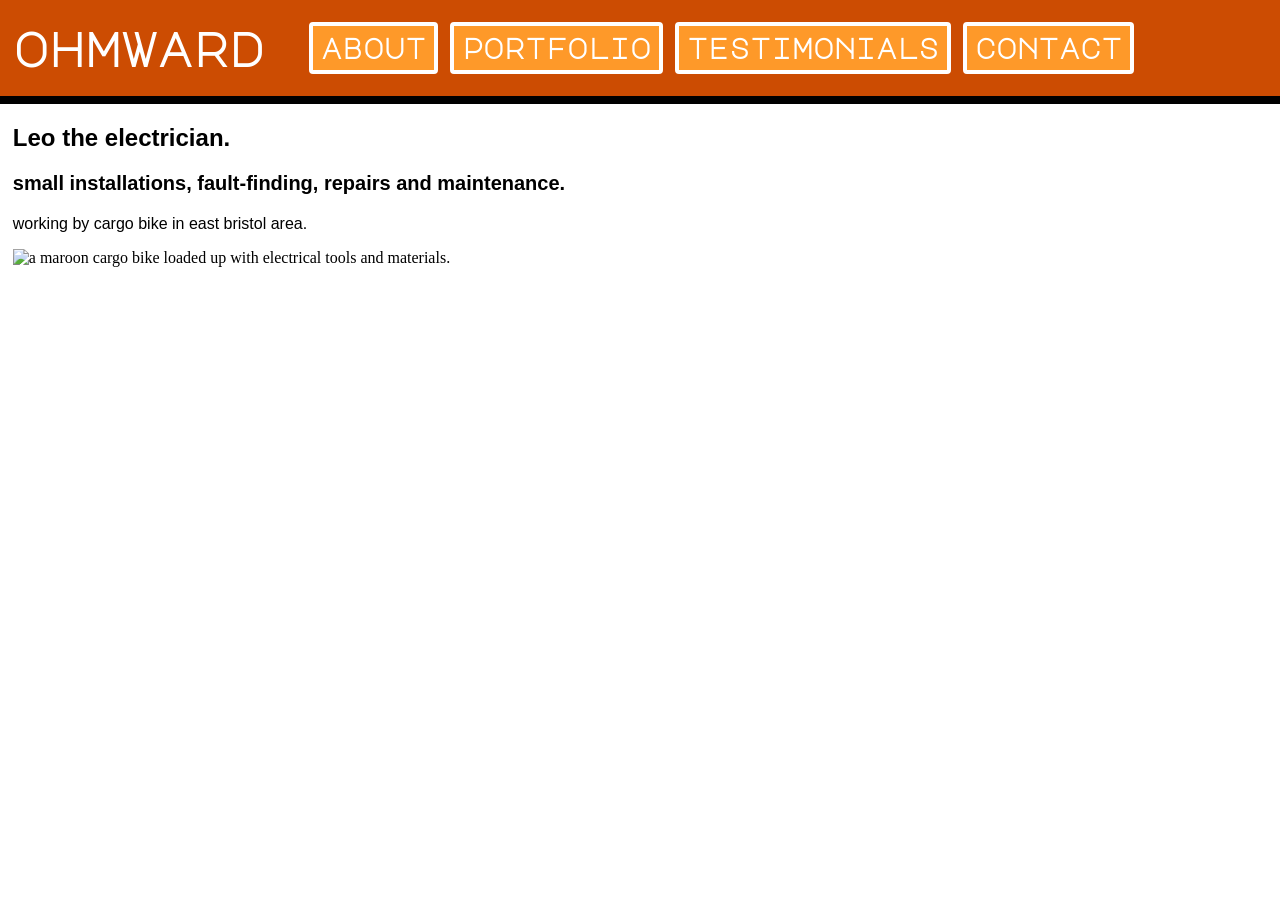
==== index.html @ bf679820 "adding meta tags" ====
<!DOCTYPE html>
<html>
    <head>
        <title>Ohmward - Leo the Electrician</title>
        <meta name="viewport" content="width=device-width, initial-scale=1">
        <link rel="icon" href="./resources/images/o-logo.png">
        <link rel="stylesheet" href="./resources/css/styles.css">

        <!-- fonts -->
        <link rel="preconnect" href="https://fonts.googleapis.com">
        <link rel="preconnect" href="https://fonts.gstatic.com" crossorigin>
        <link href="https://fonts.googleapis.com/css2?family=Datatype:wght@100..900&display=swap" 
            rel="stylesheet">
        <link href="https://fonts.googleapis.com/css2?family=Bungee&family=Datatype:wght@100..900&family=Major+Mono+Display&display=swap" 
            rel="stylesheet">

    </head>

    <body>
        <header>
            <div class="header-content">
                <h1><a href="./index.html">Ohmward</a></h1>
                <nav>
                    <ul>
                        <li><a href="./about.html">About</a></li>
                        <li><a href="./portfolio.html">Portfolio</a></li>
                        <li><a href="./testimonials.html">Testimonials</a></li>
                        <li><a href="./contact.html">Contact</a></li>
                    </ul>
                </nav>
            </div>
        </header>

        <main class="home">
            <div class="home-content">
                <h2><span id="no-lower">Leo</span> the Electrician.</h2>
                <h3>Small installations, fault-finding, repairs and maintenance.</h3>
                <p>Working by cargo bike in east Bristol area.</p>
                <div class="home-image">
                    <img id="home-bike" src="./resources/images/bike-loaded.jpg" 
                        alt="A maroon cargo bike loaded up with electrical tools and materials."
                        title="Loaded up ready to go" />
                </div>

            </div>
        </main>
    </body>

</html>
---- resources/css/styles.css ----
/* generic */

/* html and body*/
html, body {
    top: 0; right: 0; bottom: 0; left: 0;
    margin: 0; padding: 0;
    font-size: 16px;
    text-transform: lowercase;
}

/* fonts and text */
h1 {
    font-family: 'Major Mono Display', Arial, Helvetica, sans-serif;
    font-size: 3rem;
    color: white;
}
h2, h3, p {
    font-family: 'Datatype', Arial, Helvetica, sans-serif;
    color: black;
}
h2 {
    font-size: 1.5rem;
}
h3 {
    font-size: 1.25rem;
}
p {
    font-size: 1rem;
}
#no-lower {
    text-transform: none;
}
a {
    text-decoration: none;
}

/* other generic */
img {
    height: 16rem;
    width: auto;
}

/* header */
header {
    left: 0; right: 0; top: 0;
    margin: 0; padding: 0;
    height: 6rem;
    width: 100%;
    z-index: 10;
    position: fixed;
    background-color: #cc4c02;
    border-bottom: 0.5rem solid black;
    display: flex;
    justify-content: center;
    align-items: center;
}
header .header-content {
    margin: 0; padding: 0;
    height: 90%; 
    width: 98%;
    display: flex;
    justify-content: left;
    align-items: center;
    background-color: transparent;
}
header h1, nav, nav li {
    margin: 0; padding: 0;
}
nav li {
    display: inline-flex;
}
header h1 a {
    color: white;
}
nav li a {
    font-family: 'Major Mono Display', Arial, Helvetica, sans-serif;
    font-weight: bold;
    font-size: 1.75rem;
    color: white;
    background-color: #fe9929;
    border: 0.25rem solid white;
    border-radius: 0.25rem;
    margin: 0.25rem;
    padding: 0.5rem;
}
nav li a:hover {
    background-color: #fed98e;
}
#here {
    color: black;
    background-color: transparent;
}
#here:hover {
    cursor: default;
}

/* generic main */
main {
    top: 6.5rem;
    position: absolute;
}
.home, .about, .portfolio, .testimonials, .contact {
    width: 100%;
    display: flex;
    justify-content: center;
    align-items: center;
}

/* generic content blocks */
.home-content, .about-content, .portfolio-content, 
.testimonials-content, .contact-content {
    width: 98%;
}
.about-content, .portfolio-images, .quote-block {
    display: flex;
    column-gap: 1rem;
    row-gap: 1rem;
    flex-flow: row wrap;
}

/* about */
.cv, .background {
    max-width: 25rem;
}

/* portfolio */
.portfolio-content {
    display: flex;
    flex-direction: column;
}
/* testimonials */
.quote {
    padding: 1rem;
    border: 0.25rem solid black;
    border-radius: 0.25rem;
}

/* contact */
.contact p {
    margin: 0; padding: 0;
}
.phone, .email {
    display: flex;
    flex-direction: row;
    align-items: center;
}
.contact-content a {
    color: black;
}
#contact-icon {
    font-size: 4rem;
}
#link {
    padding: 0 1rem;
}



/*smaller than default width*/
@media (max-width: 1160px) {
    nav li a {font-size: 1.5rem;}
}
@media (max-width: 1060px) {
    nav li a {font-size: 1.25rem;}
}
@media (max-width: 950px) {
    nav li a {font-size: 1rem;}
}
@media (max-width: 860px) {
    header {height: 12.5rem;}
    nav li {
        display: flex;
        flex-direction: column;
        justify-content: flex-end;
    }
    main {top: 12.5rem;}
    img {height: 12rem; width: auto;}
}
@media (max-width: 400px) {
    h1 {font-size: 1rem;}
}
/*nested max widths for smaller screens and smaller font sizes specifically*/
@media only screen and (max-width: 358px) {
}
@media only screen and (max-width: 300px) {

}

/*smaller than default height but only if not smaller than smallest specified width*/
@media only screen and (max-height: 696px) and (min-width: 430px) {

}

/*larger*/
@media only screen and (min-width: 1272px) {

}
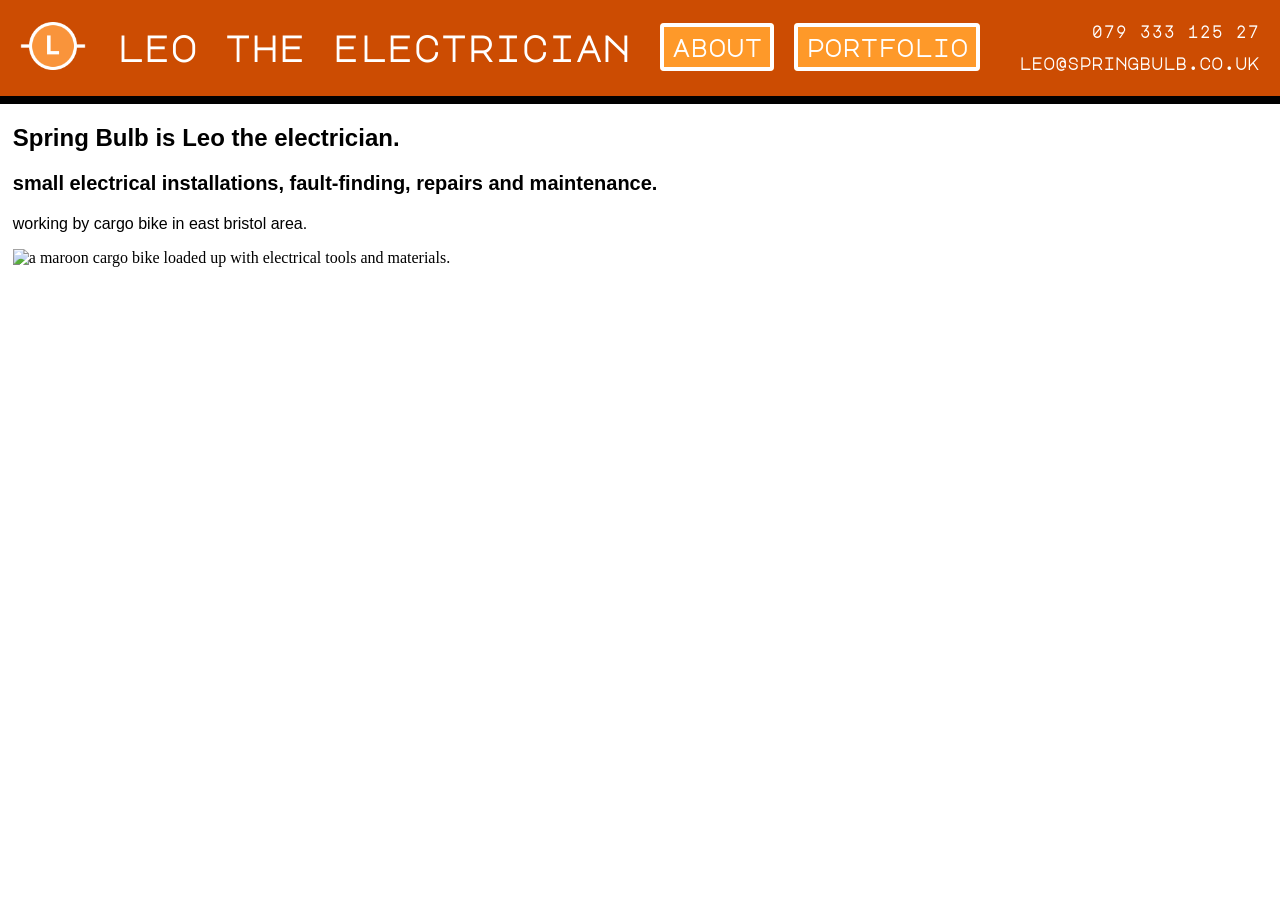
==== commit 1e95b72b: "renaming page again" ====
--- a/index.html
+++ b/index.html
@@ -1,9 +1,9 @@
 <!DOCTYPE html>
 <html>
     <head>
-        <title>Ohmward - Leo the Electrician</title>
+        <title>Spring Bulb - Leo the Electrician</title>
         <meta name="viewport" content="width=device-width, initial-scale=1">
-        <link rel="icon" href="./resources/images/o-logo.png">
+        <link rel="icon" href="./resources/images/l-logo-coloured.png">
         <link rel="stylesheet" href="./resources/css/styles.css">
 
         <!-- fonts -->
@@ -19,22 +19,30 @@
     <body>
         <header>
             <div class="header-content">
-                <h1><a href="./index.html">Ohmward</a></h1>
-                <nav>
-                    <ul>
-                        <li><a href="./about.html">About</a></li>
-                        <li><a href="./portfolio.html">Portfolio</a></li>
-                        <li><a href="./testimonials.html">Testimonials</a></li>
-                        <li><a href="./contact.html">Contact</a></li>
-                    </ul>
-                </nav>
+                <div class="logo">
+                    <img id="logo" src="./resources/images/l-logo-coloured.png"
+                        alt="Leo the Electrician logo"
+                        title="Leo is a spring bulb" />
+                </div>
+                <div class="name">
+                    <a href="./leo-the-electrician.html"><h1>Leo the Electrician</h1></a>
+                </div>
+                <div class="navigator">
+                    <a href="./about.html">About</a>
+                    <a href="./portfolio.html">Portfolio</a></li>
+                    <!-- <a href="./testimonials.html">Testimonials</a> -->
+                </div>
+                <div class="contact">
+                    <a href="tel:+447933312527">079 333 125 27</a>
+                    <a href="mailto:leo@springbulb.co.uk">leo@springbulb.co.uk</a>
+                </div>
             </div>
         </header>
 
         <main class="home">
             <div class="home-content">
-                <h2><span id="no-lower">Leo</span> the Electrician.</h2>
-                <h3>Small installations, fault-finding, repairs and maintenance.</h3>
+                <h2><span id="no-lower">Spring Bulb is Leo</span> the Electrician.</h2>
+                <h3>Small electrical installations, fault-finding, repairs and maintenance.</h3>
                 <p>Working by cargo bike in east Bristol area.</p>
                 <div class="home-image">
                     <img id="home-bike" src="./resources/images/bike-loaded.jpg" 
--- a/resources/css/styles.css
+++ b/resources/css/styles.css
@@ -12,7 +12,8 @@
 /* fonts and text */
 h1 {
     font-family: 'Major Mono Display', Arial, Helvetica, sans-serif;
-    font-size: 3rem;
+    font-size: 2.25rem;
+    font-weight: bold;
     color: white;
 }
 h2, h3, p {
@@ -42,6 +43,8 @@
 }
 
 /* header */
+
+/* header general */
 header {
     left: 0; right: 0; top: 0;
     margin: 0; padding: 0;
@@ -55,36 +58,37 @@
     justify-content: center;
     align-items: center;
 }
-header .header-content {
-    margin: 0; padding: 0;
-    height: 90%; 
+.header-content {
     width: 98%;
     display: flex;
-    justify-content: left;
+    justify-content: space-between;
     align-items: center;
-    background-color: transparent;
 }
-header h1, nav, nav li {
+
+/* logo */
+.logo img {
+    height: 5rem;
+}
+
+/* name */
+.name {
     margin: 0; padding: 0;
+    display: flex;
 }
-nav li {
-    display: inline-flex;
-}
-header h1 a {
-    color: white;
-}
-nav li a {
+
+/* navigator */
+.navigator a {
     font-family: 'Major Mono Display', Arial, Helvetica, sans-serif;
     font-weight: bold;
-    font-size: 1.75rem;
+    font-size: 1.5rem;
     color: white;
     background-color: #fe9929;
     border: 0.25rem solid white;
     border-radius: 0.25rem;
-    margin: 0.25rem;
+    margin: 0.5rem;
     padding: 0.5rem;
 }
-nav li a:hover {
+.navigator a:hover {
     background-color: #fed98e;
 }
 #here {
@@ -95,12 +99,28 @@
     cursor: default;
 }
 
+/* contact */
+.contact {
+    display: flex;
+    flex-direction: column;
+    text-align: right;
+}
+.contact a {
+    padding: 0.5rem;
+    font-family: 'Major Mono Display', Arial, Helvetica, sans-serif;
+    font-size: 1rem;
+    font-weight: bold;
+    color: white;
+}
+
+
+
 /* generic main */
 main {
     top: 6.5rem;
     position: absolute;
 }
-.home, .about, .portfolio, .testimonials, .contact {
+.home, .about, .portfolio, .testimonials {
     width: 100%;
     display: flex;
     justify-content: center;
@@ -109,7 +129,7 @@
 
 /* generic content blocks */
 .home-content, .about-content, .portfolio-content, 
-.testimonials-content, .contact-content {
+.testimonials-content {
     width: 98%;
 }
 .about-content, .portfolio-images, .quote-block {
@@ -136,63 +156,44 @@
     border-radius: 0.25rem;
 }
 
-/* contact */
-.contact p {
-    margin: 0; padding: 0;
-}
-.phone, .email {
-    display: flex;
-    flex-direction: row;
-    align-items: center;
-}
-.contact-content a {
-    color: black;
-}
-#contact-icon {
-    font-size: 4rem;
-}
-#link {
-    padding: 0 1rem;
-}
+
+
 
 
 
 /*smaller than default width*/
-@media (max-width: 1160px) {
+@media only screen and (min-width: 1060px) and (max-width: 1160px) {
     nav li a {font-size: 1.5rem;}
 }
-@media (max-width: 1060px) {
+@media only screen and (min-width: 950px) and (max-width: 1060px) {
     nav li a {font-size: 1.25rem;}
 }
-@media (max-width: 950px) {
+@media only screen and (min-width: 860px) and (max-width: 950px) {
     nav li a {font-size: 1rem;}
 }
-@media (max-width: 860px) {
+@media only screen and (min-width: 400px) and (max-width: 860px) {
     header {height: 12.5rem;}
+    h1 {font-size: 2.5rem;}
     nav li {
         display: flex;
         flex-direction: column;
         justify-content: flex-end;
     }
+    nav li a {font-size: 1rem;}
     main {top: 12.5rem;}
     img {height: 12rem; width: auto;}
 }
-@media (max-width: 400px) {
+@media only screen and (max-width: 400px) {
     h1 {font-size: 1rem;}
-}
-/*nested max widths for smaller screens and smaller font sizes specifically*/
-@media only screen and (max-width: 358px) {
-}
-@media only screen and (max-width: 300px) {
-
 }
 
 /*smaller than default height but only if not smaller than smallest specified width*/
-@media only screen and (max-height: 696px) and (min-width: 430px) {
+@media (max-height: 696px) and (min-width: 430px) {
+
 
 }
 
 /*larger*/
-@media only screen and (min-width: 1272px) {
+@media (min-width: 1272px) {
 
 }
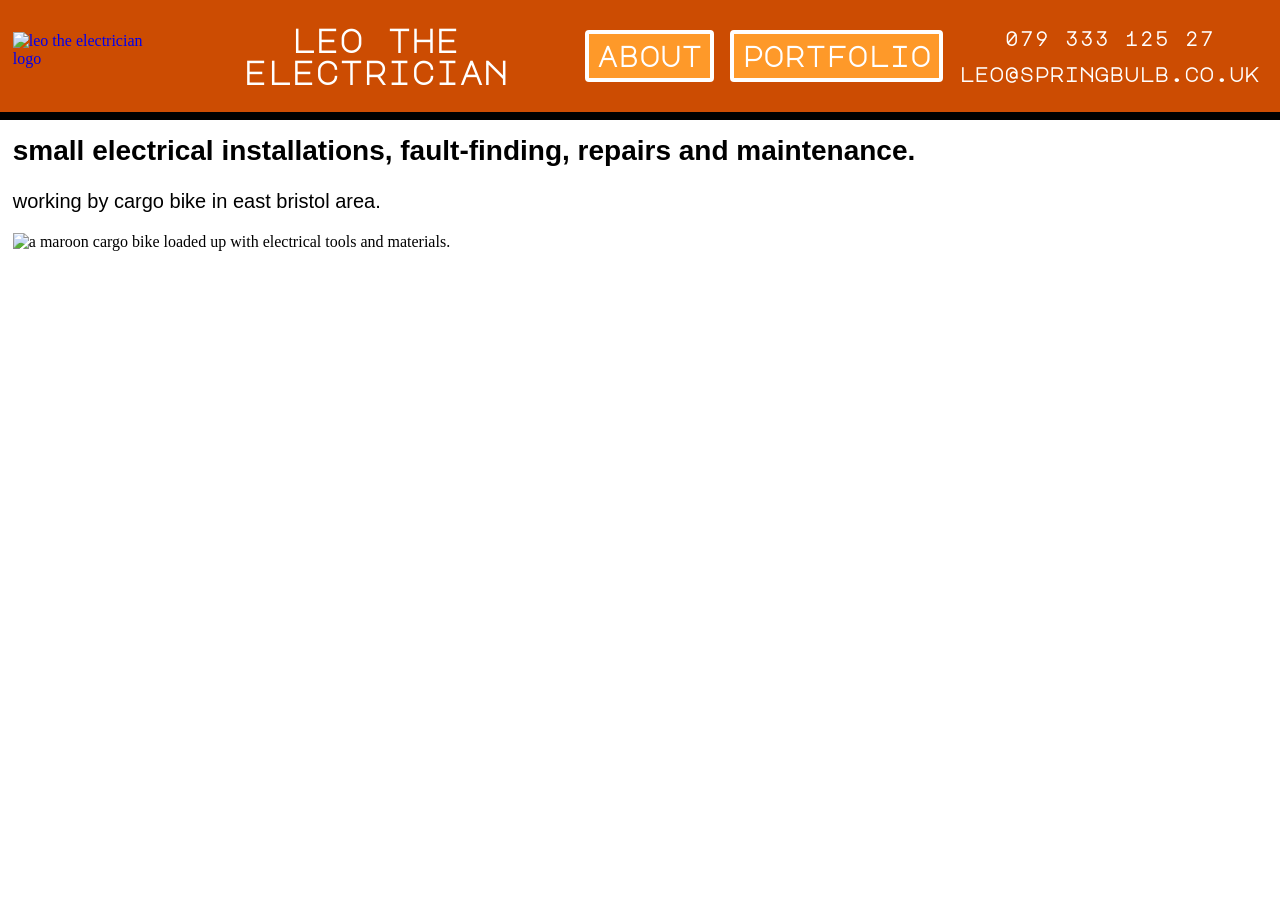
==== commit d6627a10: "rearranging header and sorting media queries" ====
--- a/index.html
+++ b/index.html
@@ -19,17 +19,21 @@
     <body>
         <header>
             <div class="header-content">
-                <div class="logo">
-                    <img id="logo" src="./resources/images/l-logo-coloured.png"
-                        alt="Leo the Electrician logo"
-                        title="Leo is a spring bulb" />
-                </div>
-                <div class="name">
-                    <a href="./leo-the-electrician.html"><h1>Leo the Electrician</h1></a>
+                <div class="logo-name">
+                    <a href="./index.html">
+                        <div class="logo">
+                            <img id="logo" src="./resources/images/l-logo-small.png"
+                            alt="Leo the Electrician logo"
+                            title="Leo is a spring bulb" />
+                        </div>
+                        <div class="name">
+                            <a href="./index.html"><h1>Leo the Electrician</h1></a>
+                        </div>
+                    </a>
                 </div>
                 <div class="navigator">
                     <a href="./about.html">About</a>
-                    <a href="./portfolio.html">Portfolio</a></li>
+                    <a href="./portfolio.html">Portfolio</a>
                     <!-- <a href="./testimonials.html">Testimonials</a> -->
                 </div>
                 <div class="contact">
@@ -41,8 +45,7 @@
 
         <main class="home">
             <div class="home-content">
-                <h2><span id="no-lower">Spring Bulb is Leo</span> the Electrician.</h2>
-                <h3>Small electrical installations, fault-finding, repairs and maintenance.</h3>
+                <h2>Small electrical installations, fault-finding, repairs and maintenance.</h2>
                 <p>Working by cargo bike in east Bristol area.</p>
                 <div class="home-image">
                     <img id="home-bike" src="./resources/images/bike-loaded.jpg" 
--- a/resources/css/styles.css
+++ b/resources/css/styles.css
@@ -10,25 +10,6 @@
 }
 
 /* fonts and text */
-h1 {
-    font-family: 'Major Mono Display', Arial, Helvetica, sans-serif;
-    font-size: 2.25rem;
-    font-weight: bold;
-    color: white;
-}
-h2, h3, p {
-    font-family: 'Datatype', Arial, Helvetica, sans-serif;
-    color: black;
-}
-h2 {
-    font-size: 1.5rem;
-}
-h3 {
-    font-size: 1.25rem;
-}
-p {
-    font-size: 1rem;
-}
 #no-lower {
     text-transform: none;
 }
@@ -36,51 +17,52 @@
     text-decoration: none;
 }
 
-/* other generic */
-img {
-    height: 16rem;
-    width: auto;
-}
+/* default screen size is mobile at 400px wide
+   media queries at bottom of file, screen size
+   increases, with some adjustments for screen
+   size smaller than 400px */
 
 /* header */
 
 /* header general */
+header, .header-content, .logo-name, .logo, .name,
+.navigator, .contact {
+    display: flex;
+    justify-content: center;
+    align-items: center;
+}
+.header-content, .logo-name, .contact {
+    flex-direction: column;
+}
 header {
     left: 0; right: 0; top: 0;
     margin: 0; padding: 0;
-    height: 6rem;
+    height: 16rem;
     width: 100%;
     z-index: 10;
     position: fixed;
     background-color: #cc4c02;
     border-bottom: 0.5rem solid black;
-    display: flex;
-    justify-content: center;
-    align-items: center;
 }
 .header-content {
     width: 98%;
-    display: flex;
-    justify-content: space-between;
-    align-items: center;
 }
-
-/* logo */
+/* logo and name */
 .logo img {
-    height: 5rem;
+    height: 3rem;
 }
-
-/* name */
-.name {
-    margin: 0; padding: 0;
-    display: flex;
+.name h1 {
+    font-family: 'Major Mono Display', Arial, Helvetica, sans-serif;
+    font-size: 1.7rem;
+    text-align: center;
+    font-weight: bold;
+    color: white;
 }
-
 /* navigator */
 .navigator a {
     font-family: 'Major Mono Display', Arial, Helvetica, sans-serif;
     font-weight: bold;
-    font-size: 1.5rem;
+    font-size: 1.25rem;
     color: white;
     background-color: #fe9929;
     border: 0.25rem solid white;
@@ -98,13 +80,7 @@
 #here:hover {
     cursor: default;
 }
-
 /* contact */
-.contact {
-    display: flex;
-    flex-direction: column;
-    text-align: right;
-}
 .contact a {
     padding: 0.5rem;
     font-family: 'Major Mono Display', Arial, Helvetica, sans-serif;
@@ -115,10 +91,26 @@
 
 
 
+
+
 /* generic main */
 main {
-    top: 6.5rem;
+    top: 16rem;
     position: absolute;
+}
+main img {
+    height: 16rem;
+    width: auto;
+}
+h2, p {
+    font-family: 'Datatype', Arial, Helvetica, sans-serif;
+    color: black;
+}
+h2 {
+    font-size: 1.5rem;
+}
+p {
+    font-size: 1rem;
 }
 .home, .about, .portfolio, .testimonials {
     width: 100%;
@@ -157,43 +149,48 @@
 }
 
 
-
-
-
-
-/*smaller than default width*/
-@media only screen and (min-width: 1060px) and (max-width: 1160px) {
-    nav li a {font-size: 1.5rem;}
-}
-@media only screen and (min-width: 950px) and (max-width: 1060px) {
-    nav li a {font-size: 1.25rem;}
-}
-@media only screen and (min-width: 860px) and (max-width: 950px) {
-    nav li a {font-size: 1rem;}
-}
-@media only screen and (min-width: 400px) and (max-width: 860px) {
-    header {height: 12.5rem;}
-    h1 {font-size: 2.5rem;}
-    nav li {
-        display: flex;
-        flex-direction: column;
-        justify-content: flex-end;
+/* larger when logo can sit beside name */
+@media only screen and (min-width: 500px) {
+    .logo-name {
+        flex-direction: row;
+        column-gap: 1rem;
     }
-    nav li a {font-size: 1rem;}
-    main {top: 12.5rem;}
-    img {height: 12rem; width: auto;}
-}
-@media only screen and (max-width: 400px) {
-    h1 {font-size: 1rem;}
+    header {height: 13rem;}
+    main {
+        top: 13rem;
+        position: absolute;
+    }
 }
 
-/*smaller than default height but only if not smaller than smallest specified width*/
-@media (max-height: 696px) and (min-width: 430px) {
-
-
+/* larger when whole lot can go horizontal */
+@media only screen and (min-width: 1000px) {
+    header {height: 9.5rem;}
+    .header-content {
+        flex-direction: row;
+        justify-content: space-around;
+    }
+    .navigator {flex-direction: column;}
+    main {
+        top: 9.5rem;
+        position: absolute;
+    }
+    h2 {font-size: 1.75rem;}
+    p {font-size: 1.25rem;}
 }
-
-/*larger*/
-@media (min-width: 1272px) {
-
+@media only screen and (min-width: 1200px) {
+    header {height: 7rem;}
+    .name h1 {font-size: 2rem;}
+    .navigator {flex-direction: row;}
+    .navigator a {font-size: 1.75rem;}
+    .contact a {font-size: 1.25rem}
+    main {
+        top: 7rem;
+        position: absolute;
+    }
+}
+@media only screen and (min-width: 1600px) {
+    .logo img {height: 5rem;}
+    .name h1 {font-size: 3rem;}
+    h2 {font-size: 2rem;}
+    p {font-size: 1.5rem;}
 }
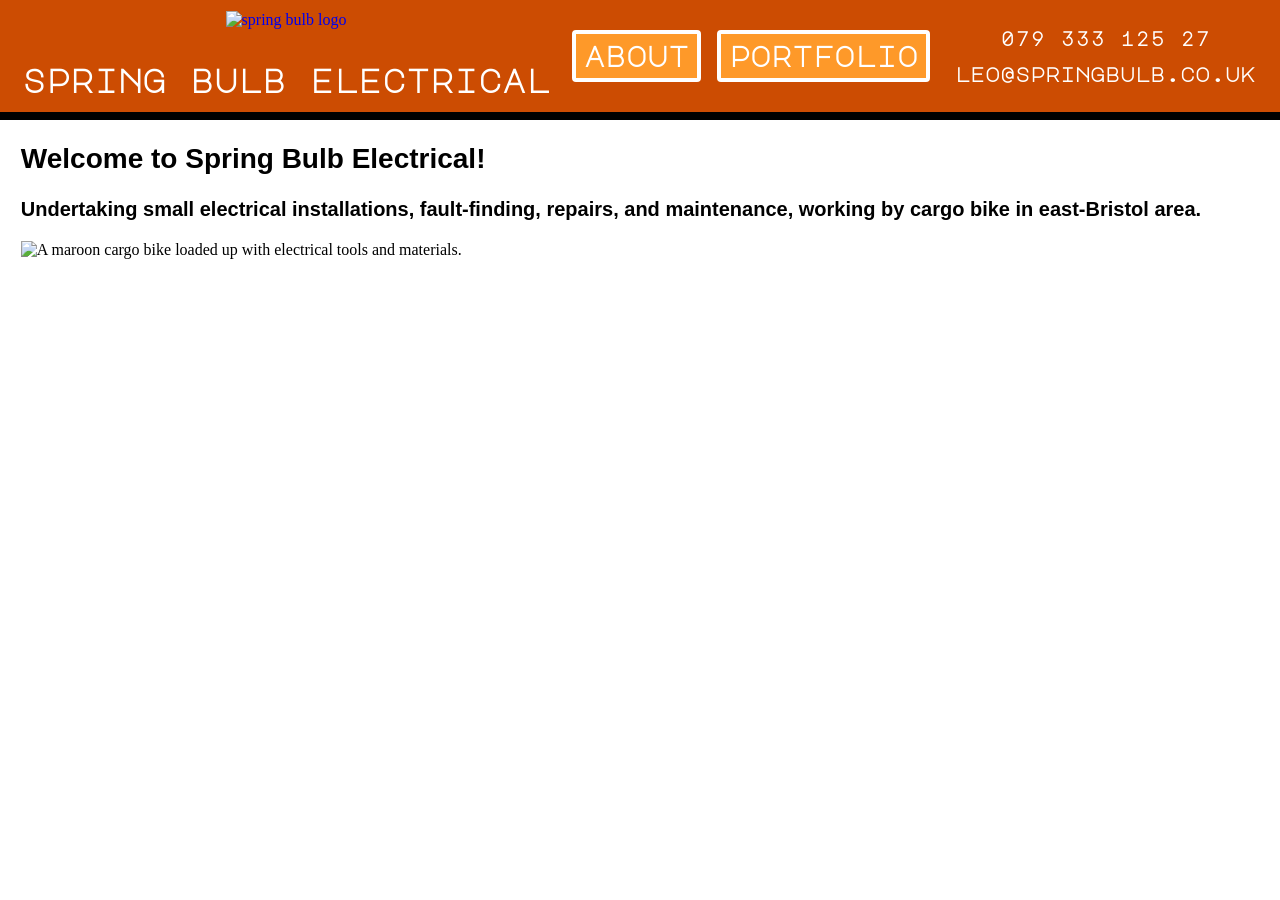
==== commit 02be9090: "final reorganisation of layout and name plus media queries updates" ====
--- a/index.html
+++ b/index.html
@@ -1,7 +1,7 @@
 <!DOCTYPE html>
 <html>
     <head>
-        <title>Spring Bulb - Leo the Electrician</title>
+        <title>Spring Bulb Electrical</title>
         <meta name="viewport" content="width=device-width, initial-scale=1">
         <link rel="icon" href="./resources/images/l-logo-coloured.png">
         <link rel="stylesheet" href="./resources/css/styles.css">
@@ -13,7 +13,6 @@
             rel="stylesheet">
         <link href="https://fonts.googleapis.com/css2?family=Bungee&family=Datatype:wght@100..900&family=Major+Mono+Display&display=swap" 
             rel="stylesheet">
-
     </head>
 
     <body>
@@ -23,11 +22,11 @@
                     <a href="./index.html">
                         <div class="logo">
                             <img id="logo" src="./resources/images/l-logo-small.png"
-                            alt="Leo the Electrician logo"
+                            alt="Spring Bulb logo"
                             title="Leo is a spring bulb" />
                         </div>
                         <div class="name">
-                            <a href="./index.html"><h1>Leo the Electrician</h1></a>
+                            <h1>Spring Bulb Electrical</h1>
                         </div>
                     </a>
                 </div>
@@ -45,8 +44,9 @@
 
         <main class="home">
             <div class="home-content">
-                <h2>Small electrical installations, fault-finding, repairs and maintenance.</h2>
-                <p>Working by cargo bike in east Bristol area.</p>
+                <h2>Welcome to Spring Bulb Electrical!</h2>
+                <h3>Undertaking small electrical installations, fault-finding, 
+                    repairs, and maintenance, working by cargo bike in east-Bristol area.</h3>
                 <div class="home-image">
                     <img id="home-bike" src="./resources/images/bike-loaded.jpg" 
                         alt="A maroon cargo bike loaded up with electrical tools and materials."
@@ -57,4 +57,4 @@
         </main>
     </body>
 
-</html>+</html>z
--- a/resources/css/styles.css
+++ b/resources/css/styles.css
@@ -6,13 +6,9 @@
     top: 0; right: 0; bottom: 0; left: 0;
     margin: 0; padding: 0;
     font-size: 16px;
-    text-transform: lowercase;
 }
 
 /* fonts and text */
-#no-lower {
-    text-transform: none;
-}
 a {
     text-decoration: none;
 }
@@ -25,24 +21,25 @@
 /* header */
 
 /* header general */
-header, .header-content, .logo-name, .logo, .name,
+header, .header-content, .logo-name a, .logo, .name,
 .navigator, .contact {
     display: flex;
     justify-content: center;
     align-items: center;
 }
-.header-content, .logo-name, .contact {
+.header-content, .logo-name a, .name, .contact {
     flex-direction: column;
 }
 header {
     left: 0; right: 0; top: 0;
     margin: 0; padding: 0;
-    height: 16rem;
+    height: 13.5rem;
     width: 100%;
     z-index: 10;
     position: fixed;
     background-color: #cc4c02;
     border-bottom: 0.5rem solid black;
+    text-transform: lowercase;
 }
 .header-content {
     width: 98%;
@@ -52,8 +49,8 @@
     height: 3rem;
 }
 .name h1 {
+    margin: 0; padding: 0;
     font-family: 'Major Mono Display', Arial, Helvetica, sans-serif;
-    font-size: 1.7rem;
     text-align: center;
     font-weight: bold;
     color: white;
@@ -68,7 +65,7 @@
     border: 0.25rem solid white;
     border-radius: 0.25rem;
     margin: 0.5rem;
-    padding: 0.5rem;
+    padding: 0.25rem;
 }
 .navigator a:hover {
     background-color: #fed98e;
@@ -82,7 +79,7 @@
 }
 /* contact */
 .contact a {
-    padding: 0.5rem;
+    margin: 0; padding: 0;
     font-family: 'Major Mono Display', Arial, Helvetica, sans-serif;
     font-size: 1rem;
     font-weight: bold;
@@ -90,31 +87,33 @@
 }
 
 
-
-
-
 /* generic main */
 main {
-    top: 16rem;
+    top: 13.5rem;
     position: absolute;
 }
 main img {
     height: 16rem;
     width: auto;
 }
-h2, p {
+h2, h3, p {
     font-family: 'Datatype', Arial, Helvetica, sans-serif;
     color: black;
 }
 h2 {
     font-size: 1.5rem;
 }
+h3 {
+    font-size: 1.25rem;
+}
 p {
     font-size: 1rem;
 }
 .home, .about, .portfolio, .testimonials {
     width: 100%;
-    display: flex;
+    padding: 0.5rem;
+    display: flex;
+    flex-direction: column;
     justify-content: center;
     align-items: center;
 }
@@ -126,13 +125,13 @@
 }
 .about-content, .portfolio-images, .quote-block {
     display: flex;
-    column-gap: 1rem;
-    row-gap: 1rem;
+    justify-content: space-around;
     flex-flow: row wrap;
 }
 
 /* about */
 .cv, .background {
+    padding: 0.5rem;
     max-width: 25rem;
 }
 
@@ -149,27 +148,32 @@
 }
 
 
-/* larger when logo can sit beside name */
-@media only screen and (min-width: 500px) {
-    .logo-name {
+/* larger when whole lot can go horizontal */
+@media only screen and (min-width: 550px) {
+    header {height: 12rem;}
+    .contact {
         flex-direction: row;
-        column-gap: 1rem;
-    }
-    header {height: 13rem;}
-    main {
-        top: 13rem;
-        position: absolute;
-    }
-}
-
-/* larger when whole lot can go horizontal */
+        column-gap: 2rem;
+    }
+    main {top: 12rem;}
+}
+
 @media only screen and (min-width: 1000px) {
     header {height: 9.5rem;}
     .header-content {
         flex-direction: row;
         justify-content: space-around;
     }
+    .name h1 {
+        padding: 0.3rem;
+    }
     .navigator {flex-direction: column;}
+    .navigator a {
+        padding: 0.5rem;
+        font-size: 1.5rem;
+    }
+    .contact {flex-direction: column;}
+    .contact a {padding: 0.5rem;}
     main {
         top: 9.5rem;
         position: absolute;
@@ -177,7 +181,7 @@
     h2 {font-size: 1.75rem;}
     p {font-size: 1.25rem;}
 }
-@media only screen and (min-width: 1200px) {
+@media only screen and (min-width: 1250px) {
     header {height: 7rem;}
     .name h1 {font-size: 2rem;}
     .navigator {flex-direction: row;}
@@ -188,9 +192,13 @@
         position: absolute;
     }
 }
-@media only screen and (min-width: 1600px) {
-    .logo img {height: 5rem;}
-    .name h1 {font-size: 3rem;}
-    h2 {font-size: 2rem;}
-    p {font-size: 1.5rem;}
+@media only screen and (min-width: 1650px) {
+    .logo-name a {
+        flex-direction: row;
+        column-gap: 1rem;
+    }
+    .name h1 {font-size: 2.5rem;}
+    .logo img {height: 4rem;}
+    .navigator a {font-size: 2.25rem;}
+    .contact a {font-size: 1.5rem;}
 }
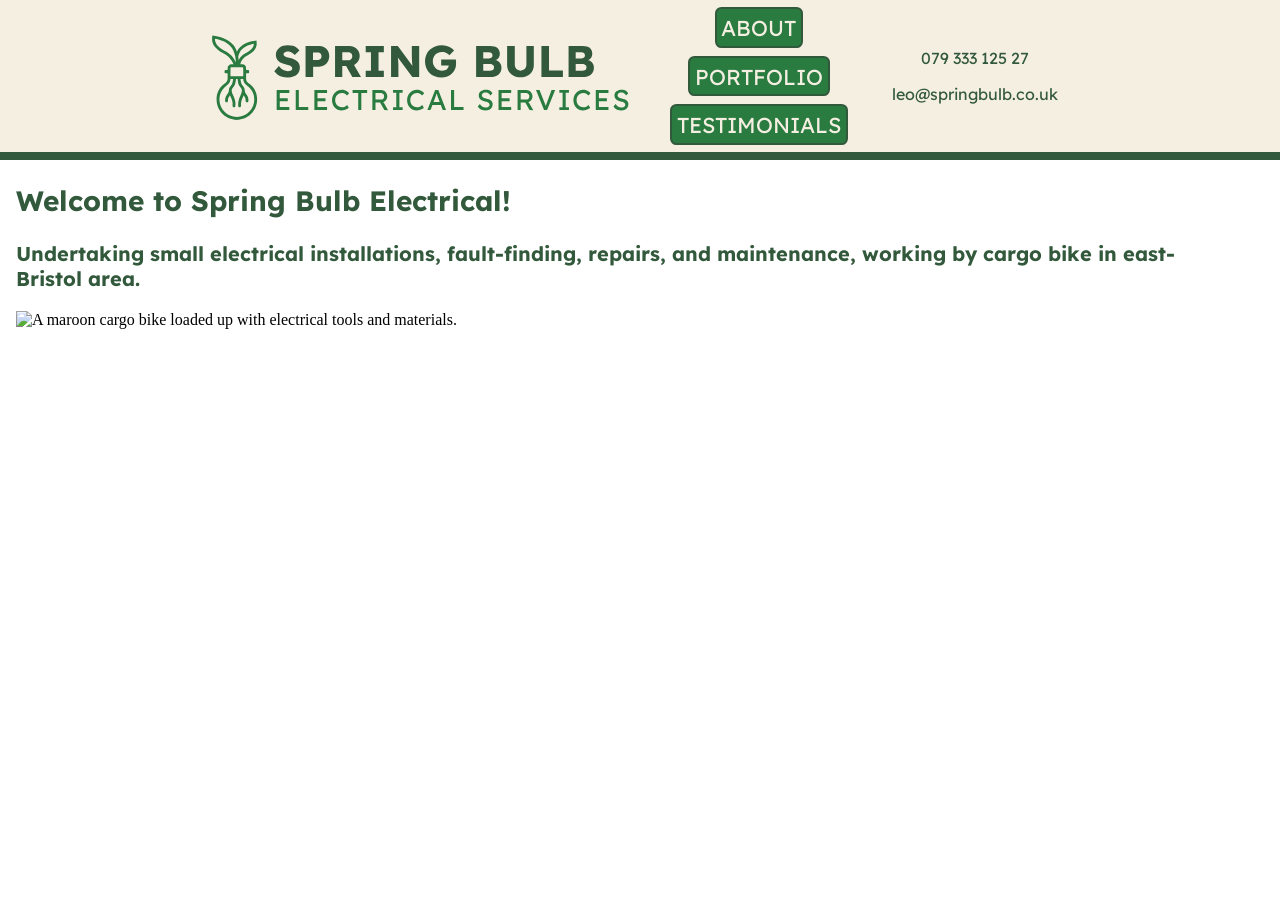
==== commit e07d57d5: "re-doing with new logos text and colours" ====
--- a/index.html
+++ b/index.html
@@ -3,37 +3,30 @@
     <head>
         <title>Spring Bulb Electrical</title>
         <meta name="viewport" content="width=device-width, initial-scale=1">
-        <link rel="icon" href="./resources/images/l-logo-coloured.png">
+        <link rel="icon" href="./resources/images/logo-light.png">
         <link rel="stylesheet" href="./resources/css/styles.css">
 
         <!-- fonts -->
         <link rel="preconnect" href="https://fonts.googleapis.com">
         <link rel="preconnect" href="https://fonts.gstatic.com" crossorigin>
-        <link href="https://fonts.googleapis.com/css2?family=Datatype:wght@100..900&display=swap" 
-            rel="stylesheet">
-        <link href="https://fonts.googleapis.com/css2?family=Bungee&family=Datatype:wght@100..900&family=Major+Mono+Display&display=swap" 
+        <link href="https://fonts.googleapis.com/css2?family=Lexend:wght@100..900&display=swap" 
             rel="stylesheet">
     </head>
 
     <body>
         <header>
             <div class="header-content">
-                <div class="logo-name">
+                <div class="logo-text">
                     <a href="./index.html">
-                        <div class="logo">
-                            <img id="logo" src="./resources/images/l-logo-small.png"
-                            alt="Spring Bulb logo"
-                            title="Leo is a spring bulb" />
-                        </div>
-                        <div class="name">
-                            <h1>Spring Bulb Electrical</h1>
-                        </div>
+                        <img id="logo" src="./resources/images/logo-text-green.svg"
+                        alt="Spring Bulb logo"
+                        title="Leo is a spring bulb" />
                     </a>
                 </div>
                 <div class="navigator">
                     <a href="./about.html">About</a>
                     <a href="./portfolio.html">Portfolio</a>
-                    <!-- <a href="./testimonials.html">Testimonials</a> -->
+                    <a href="./testimonials.html">Testimonials</a>
                 </div>
                 <div class="contact">
                     <a href="tel:+447933312527">079 333 125 27</a>
@@ -57,4 +50,4 @@
         </main>
     </body>
 
-</html>z+</html>
--- a/resources/css/styles.css
+++ b/resources/css/styles.css
@@ -21,75 +21,68 @@
 /* header */
 
 /* header general */
-header, .header-content, .logo-name a, .logo, .name,
+header, .header-content, .logo-name a, .name,
 .navigator, .contact {
     display: flex;
     justify-content: center;
     align-items: center;
 }
-.header-content, .logo-name a, .name, .contact {
+.header-content, .name, .contact {
     flex-direction: column;
 }
 header {
     left: 0; right: 0; top: 0;
     margin: 0; padding: 0;
-    height: 13.5rem;
+    height: 11rem;
     width: 100%;
     z-index: 10;
     position: fixed;
-    background-color: #cc4c02;
-    border-bottom: 0.5rem solid black;
-    text-transform: lowercase;
-}
-.header-content {
-    width: 98%;
+    background-color: #f5efe2;
+    border-bottom: 0.5rem solid #33593c;
+    font-family: 'Lexend', serif;
 }
 /* logo and name */
-.logo img {
-    height: 3rem;
-}
-.name h1 {
-    margin: 0; padding: 0;
-    font-family: 'Major Mono Display', Arial, Helvetica, sans-serif;
-    text-align: center;
-    font-weight: bold;
-    color: white;
+.logo-text img {
+    height: 5rem;
+    margin-top: 0.5rem;
 }
 /* navigator */
 .navigator a {
-    font-family: 'Major Mono Display', Arial, Helvetica, sans-serif;
-    font-weight: bold;
     font-size: 1.25rem;
-    color: white;
-    background-color: #fe9929;
-    border: 0.25rem solid white;
-    border-radius: 0.25rem;
-    margin: 0.5rem;
-    padding: 0.25rem;
+    color: #f5efe2;
+    text-transform: uppercase;
+    background-color: #297b40;
+    border: 0.125rem solid #33593c;
+    border-radius: 0.4rem;
+    margin: 0.25rem;
+    padding: 0.3rem;
 }
 .navigator a:hover {
-    background-color: #fed98e;
+    background-color: #805a40;
 }
 #here {
-    color: black;
+    color: #33593c;
     background-color: transparent;
 }
 #here:hover {
     cursor: default;
 }
 /* contact */
+.contact {
+    flex-direction: row;
+    column-gap: 1.5rem;
+    margin: 0.75rem;
+}
 .contact a {
     margin: 0; padding: 0;
-    font-family: 'Major Mono Display', Arial, Helvetica, sans-serif;
     font-size: 1rem;
-    font-weight: bold;
-    color: white;
-}
-
+    color: #33593c;
+    text-transform: lowercase;
+}
 
 /* generic main */
 main {
-    top: 13.5rem;
+    top: 11rem;
     position: absolute;
 }
 main img {
@@ -97,8 +90,8 @@
     width: auto;
 }
 h2, h3, p {
-    font-family: 'Datatype', Arial, Helvetica, sans-serif;
-    color: black;
+    font-family: 'Lexend', Arial, Helvetica, sans-serif;
+    color: #33593c;
 }
 h2 {
     font-size: 1.5rem;
@@ -111,7 +104,7 @@
 }
 .home, .about, .portfolio, .testimonials {
     width: 100%;
-    padding: 0.5rem;
+    text-align: center;
     display: flex;
     flex-direction: column;
     justify-content: center;
@@ -121,18 +114,20 @@
 /* generic content blocks */
 .home-content, .about-content, .portfolio-content, 
 .testimonials-content {
-    width: 98%;
+    padding: 0.5rem;
 }
 .about-content, .portfolio-images, .quote-block {
     display: flex;
-    justify-content: space-around;
     flex-flow: row wrap;
+    justify-content: center;
+    align-items: center;
 }
 
 /* about */
-.cv, .background {
+.about-image, .cv, .background {
     padding: 0.5rem;
-    max-width: 25rem;
+    max-width: 22rem;
+    text-align: center;
 }
 
 /* portfolio */
@@ -140,8 +135,12 @@
     display: flex;
     flex-direction: column;
 }
+.portfolio-img {
+    margin: 0 1rem;
+}
 /* testimonials */
 .quote {
+    margin: 0.5rem;
     padding: 1rem;
     border: 0.25rem solid black;
     border-radius: 0.25rem;
@@ -149,56 +148,68 @@
 
 
 /* larger when whole lot can go horizontal */
-@media only screen and (min-width: 550px) {
-    header {height: 12rem;}
-    .contact {
-        flex-direction: row;
-        column-gap: 2rem;
-    }
-    main {top: 12rem;}
-}
-
-@media only screen and (min-width: 1000px) {
+@media only screen and (min-width: 1050px) {
     header {height: 9.5rem;}
     .header-content {
         flex-direction: row;
         justify-content: space-around;
-    }
-    .name h1 {
-        padding: 0.3rem;
-    }
-    .navigator {flex-direction: column;}
+        align-items: center;
+    }
+    .logo-text img {
+        height: 6.5rem;
+    }
+    .navigator {
+        flex-direction: column;
+        margin: 1rem;
+    }
     .navigator a {
-        padding: 0.5rem;
-        font-size: 1.5rem;
+        margin: 0.25rem 0.5rem;
+        font-size: 1.35rem;
     }
     .contact {flex-direction: column;}
     .contact a {padding: 0.5rem;}
-    main {
-        top: 9.5rem;
-        position: absolute;
-    }
+    main { top: 9.5rem;}
+    .home, .about, .portfolio, .testimonials {
+        width: 95%;
+        margin: 0 0.5rem;
+        text-align: left;
+        align-items: baseline;
+    }
+    .about-content, .portfolio-content {
+        justify-content: left;
+        align-items: baseline;
+    }
+    .about-image, .cv, .background, .portfolio-images {text-align: left;}
     h2 {font-size: 1.75rem;}
     p {font-size: 1.25rem;}
 }
-@media only screen and (min-width: 1250px) {
-    header {height: 7rem;}
-    .name h1 {font-size: 2rem;}
+@media only screen and (min-width: 1450px) {
+    header {height: 9rem;}
+    .logo-text img {height: 8rem;}
     .navigator {flex-direction: row;}
-    .navigator a {font-size: 1.75rem;}
+    .navigator a {font-size: 1.5rem;}
     .contact a {font-size: 1.25rem}
-    main {
-        top: 7rem;
-        position: absolute;
-    }
-}
-@media only screen and (min-width: 1650px) {
-    .logo-name a {
-        flex-direction: row;
-        column-gap: 1rem;
-    }
-    .name h1 {font-size: 2.5rem;}
-    .logo img {height: 4rem;}
-    .navigator a {font-size: 2.25rem;}
+    main {top: 9rem;}
+}
+@media only screen and (min-width: 1700px) {
+    header {height: 11rem;}
+    .logo-text img {height: 10rem;}
+    .navigator a {font-size: 2.1rem;}
     .contact a {font-size: 1.5rem;}
+    main {top: 11rem;}
+}
+
+/* smaller than default */
+@media only screen and (max-width: 399px) {
+    header {height: 10rem;}
+    #main-name {font-size: 1.5rem;}
+    #sub-name {font-size: 1.2rem;}
+    .logo img {height: 2.5rem;}
+    .navigator a {font-size: 0.8rem;}
+    .contact a {font-size: 0.8rem;}
+    main {top: 10rem;}
+    main img {height: 12rem;}
+    h2 {font-size: 1.1rem;}
+    h3 {font-size: 0.9rem;}
+    p {font-size: 0.8rem;}
 }
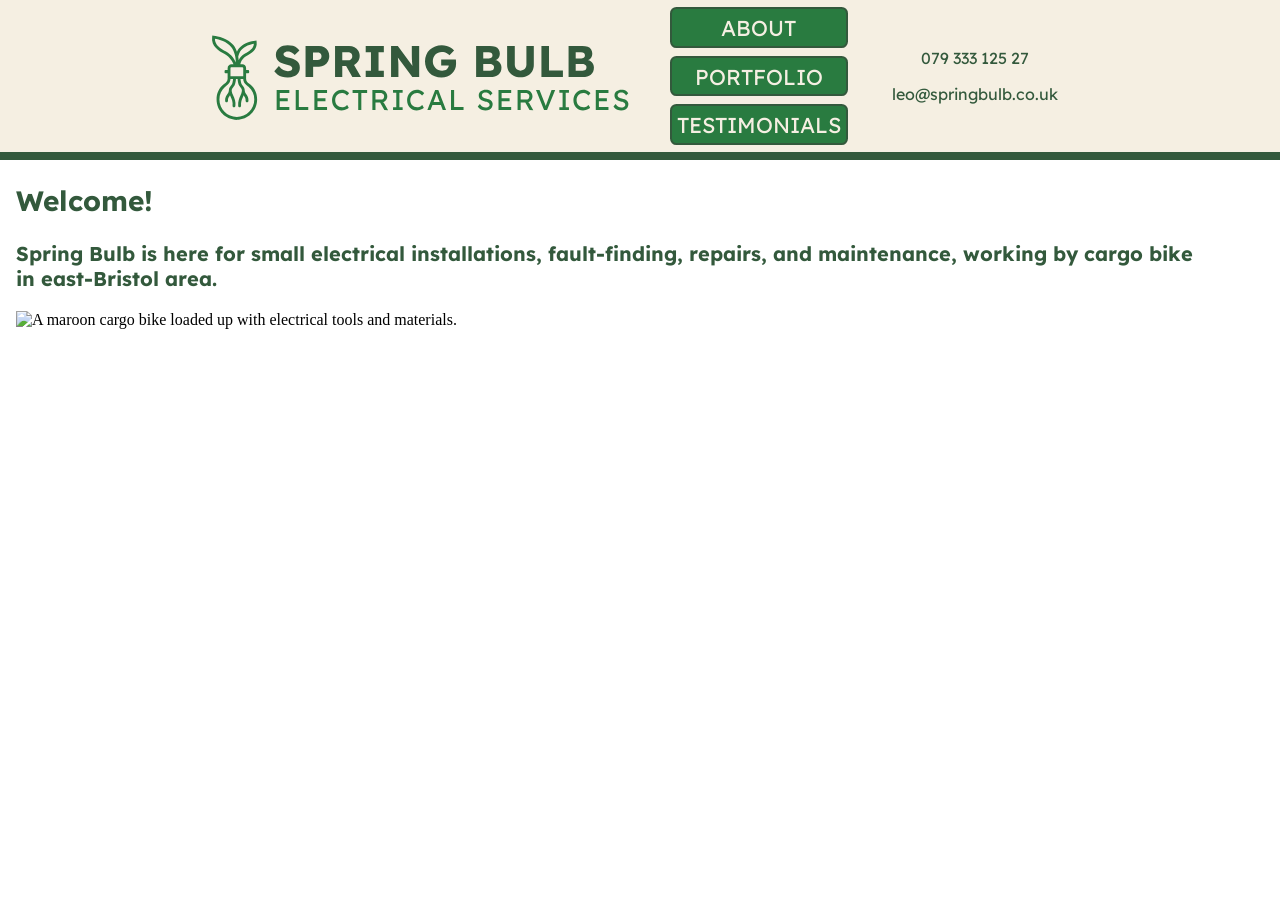
==== commit b1999612: "amending readme and changing some layout on navigator" ====
--- a/index.html
+++ b/index.html
@@ -37,8 +37,8 @@
 
         <main class="home">
             <div class="home-content">
-                <h2>Welcome to Spring Bulb Electrical!</h2>
-                <h3>Undertaking small electrical installations, fault-finding, 
+                <h2>Welcome!</h2>
+                <h3>Spring Bulb is here for small electrical installations, fault-finding, 
                     repairs, and maintenance, working by cargo bike in east-Bristol area.</h3>
                 <div class="home-image">
                     <img id="home-bike" src="./resources/images/bike-loaded.jpg" 
--- a/resources/css/styles.css
+++ b/resources/css/styles.css
@@ -125,7 +125,7 @@
 
 /* about */
 .about-image, .cv, .background {
-    padding: 0.5rem;
+    padding: 0.75rem;
     max-width: 22rem;
     text-align: center;
 }
@@ -160,11 +160,14 @@
     }
     .navigator {
         flex-direction: column;
+        align-items: flex-start;
         margin: 1rem;
     }
     .navigator a {
         margin: 0.25rem 0.5rem;
         font-size: 1.35rem;
+        align-self: stretch;
+        text-align: center;
     }
     .contact {flex-direction: column;}
     .contact a {padding: 0.5rem;}
